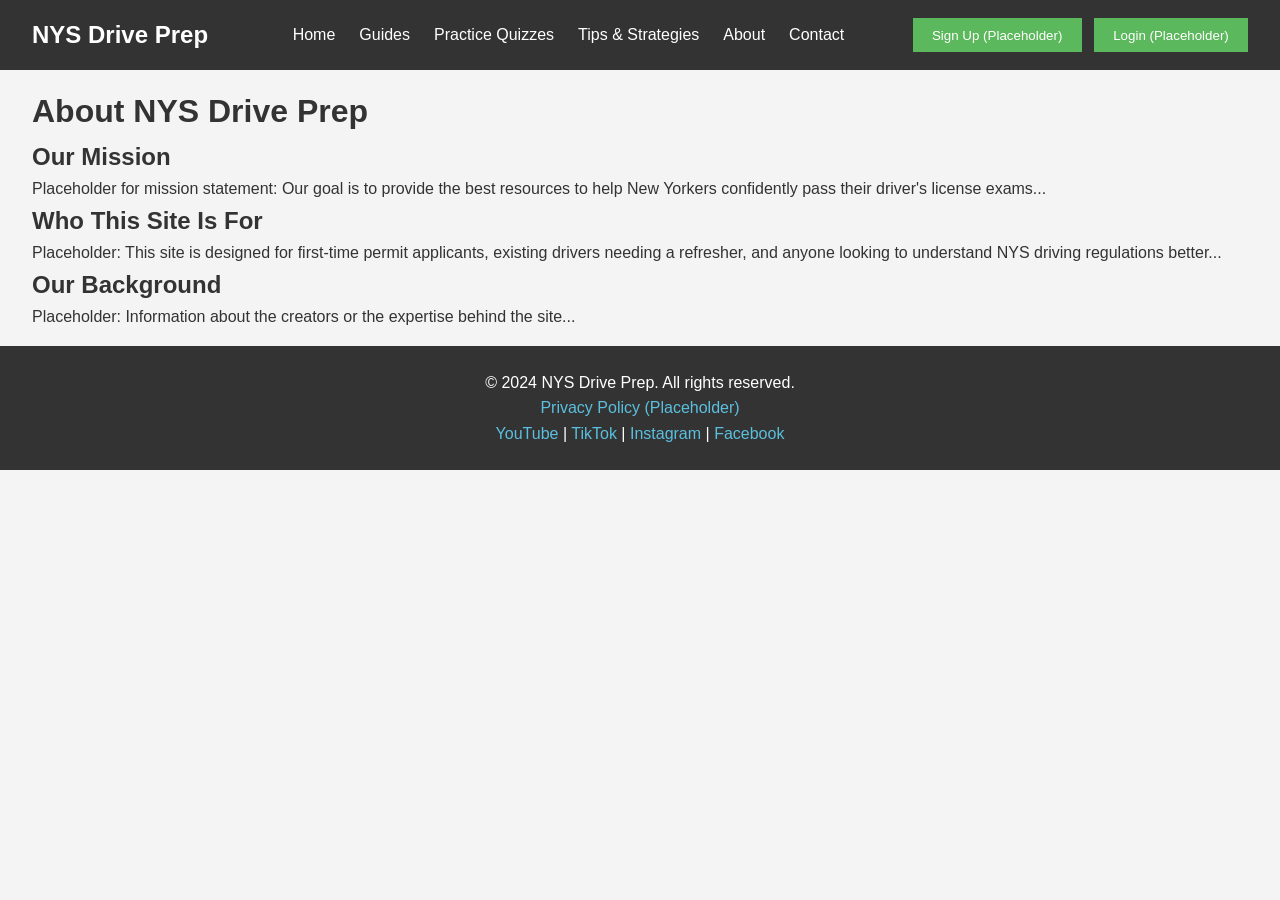
==== pages/about.html @ 4843e449 "Jules was unable to complete the task in time. Please review the work done so far and provide feedba" ====
<!DOCTYPE html>
<html lang="en">
<head>
    <meta charset="UTF-8">
    <meta name="viewport" content="width=device-width, initial-scale=1.0">
    <title>About NYS Drive Prep | Our Mission</title>
    <meta name="description" content="Learn about NYS Drive Prep's mission to help aspiring drivers in New York State pass their license exams with comprehensive guides and practice tools.">
    <meta name="keywords" content="about NYS Drive Prep, NYS driver education, New York DMV test help, mission NYS Drive Prep">
    <link rel="canonical" href="https://yourdomain.com/pages/about.html">
    <!-- Open Graph Tags -->
    <meta property="og:title" content="About NYS Drive Prep | Our Mission">
    <meta property="og:description" content="Learn about NYS Drive Prep's mission to help aspiring drivers in New York State pass their license exams with comprehensive guides and practice tools.">
    <meta property="og:type" content="website">
    <meta property="og:url" content="https://yourdomain.com/pages/about.html">
    <meta property="og:image" content="https://yourdomain.com/img/og-about.jpg">
    <!-- Twitter Card Tags -->
    <meta name="twitter:card" content="summary_large_image">
    <meta name="twitter:title" content="About NYS Drive Prep | Our Mission">
    <meta name="twitter:description" content="Learn about NYS Drive Prep's mission to help aspiring drivers in New York State pass their license exams with comprehensive guides and practice tools.">
    <meta name="twitter:image" content="https://yourdomain.com/img/og-about.jpg">
    <link rel="stylesheet" href="../css/style.css">
</head>
<body>
    <header>
        <div class="logo">NYS Drive Prep</div>
        <nav>
            <ul>
                <li><a href="../index.html">Home</a></li>
                <li><a href="guidebook.html">Guides</a></li>
                <li><a href="mcq.html">Practice Quizzes</a></li>
                <li><a href="tips.html">Tips & Strategies</a></li>
                <li><a href="about.html">About</a></li>
                <li><a href="contact.html">Contact</a></li>
            </ul>
        </nav>
        <div class="cta-buttons">
            <button>Sign Up (Placeholder)</button>
            <button>Login (Placeholder)</button>
        </div>
    </header>

    <main>
        <h1>About NYS Drive Prep</h1>
        <section id="mission">
            <h2>Our Mission</h2>
            <p>Placeholder for mission statement: Our goal is to provide the best resources to help New Yorkers confidently pass their driver's license exams...</p>
        </section>
        <section id="who-for">
            <h2>Who This Site Is For</h2>
            <p>Placeholder: This site is designed for first-time permit applicants, existing drivers needing a refresher, and anyone looking to understand NYS driving regulations better...</p>
        </section>
        <section id="our-background">
            <h2>Our Background</h2>
            <p>Placeholder: Information about the creators or the expertise behind the site...</p>
        </section>
    </main>

    <footer>
        <p>&copy; 2024 NYS Drive Prep. All rights reserved.</p>
        <p><a href="privacy.html">Privacy Policy (Placeholder)</a></p>
        <div class="social-icons">
            <a href="#">YouTube</a> | <a href="#">TikTok</a> | <a href="#">Instagram</a> | <a href="#">Facebook</a>
        </div>
    </footer>

    <script src="../js/main.js" defer></script>
</body>
</html>
---- css/style.css ----
* {
    margin: 0;
    padding: 0;
    box-sizing: border-box;
}

body {
    font-family: Arial, Helvetica, sans-serif;
    line-height: 1.6;
    color: #333;
    background-color: #f4f4f4;
}

/* Header Styling */
header {
    display: flex;
    justify-content: space-between;
    align-items: center;
    padding: 1rem 2rem;
    background-color: #333;
    color: #fff;
}

.logo {
    font-size: 1.5rem;
    font-weight: bold;
}

nav ul {
    list-style: none;
    display: flex;
}

nav ul li {
    margin-left: 1rem;
}

nav ul li a {
    text-decoration: none;
    color: #fff;
}

.cta-buttons button {
    padding: 0.5rem 1rem;
    margin-left: 0.5rem;
    background-color: #5cb85c;
    color: white;
    border: none;
    cursor: pointer;
}

.cta-buttons button:hover {
    background-color: #4cae4c;
}

/* Main Content Styling */
main {
    padding: 1rem 2rem;
}

#hero {
    text-align: center;
    padding: 2rem 0;
    background-color: #fff;
    margin-bottom: 1rem;
}

#hero h1 {
    font-size: 2.5rem;
    margin-bottom: 0.5rem;
}

#features {
    padding: 2rem 0;
}

#features h2 {
    text-align: center;
    margin-bottom: 1.5rem;
    font-size: 2rem;
}

#features { /* Applying flex properties directly to the section */
    display: flex;
    flex-wrap: wrap;
    justify-content: space-around;
    padding: 2rem 0; /* Retain padding */
}

.feature-item {
    border: 1px solid #ddd;
    padding: 1.5rem;
    margin-bottom: 1rem;
    text-align: center;
    background-color: #fff;
    width: 100%; /* Default for mobile */
}

.feature-item h3 {
    margin-bottom: 0.5rem;
    font-size: 1.25rem;
}

.feature-item a {
    display: inline-block;
    margin-top: 0.5rem;
    padding: 0.5rem 1rem;
    background-color: #5bc0de;
    color: white;
    text-decoration: none;
    border-radius: 4px;
}

.feature-item a:hover {
    background-color: #46b8da;
}

/* Footer Styling */
footer {
    text-align: center;
    padding: 1.5rem 2rem;
    background-color: #333;
    color: #fff;
}

footer a {
    color: #5bc0de; /* Light blue for contrast and visibility */
    text-decoration: none;
}

footer a:hover {
    text-decoration: underline;
}

/* Basic Responsiveness */
@media (min-width: 768px) {
    nav ul li {
        margin-left: 1.5rem;
    }

    .cta-buttons button {
        padding: 0.6rem 1.2rem;
    }

    #hero h1 {
        font-size: 3rem;
    }

    /* Arrange feature items side-by-side on larger screens */
    .feature-item {
        width: 48%; /* Two items per row with a small gap */
    }
}

@media (min-width: 1024px) {
    .feature-item {
        width: 23%; /* Four items per row for larger screens */
    }
}
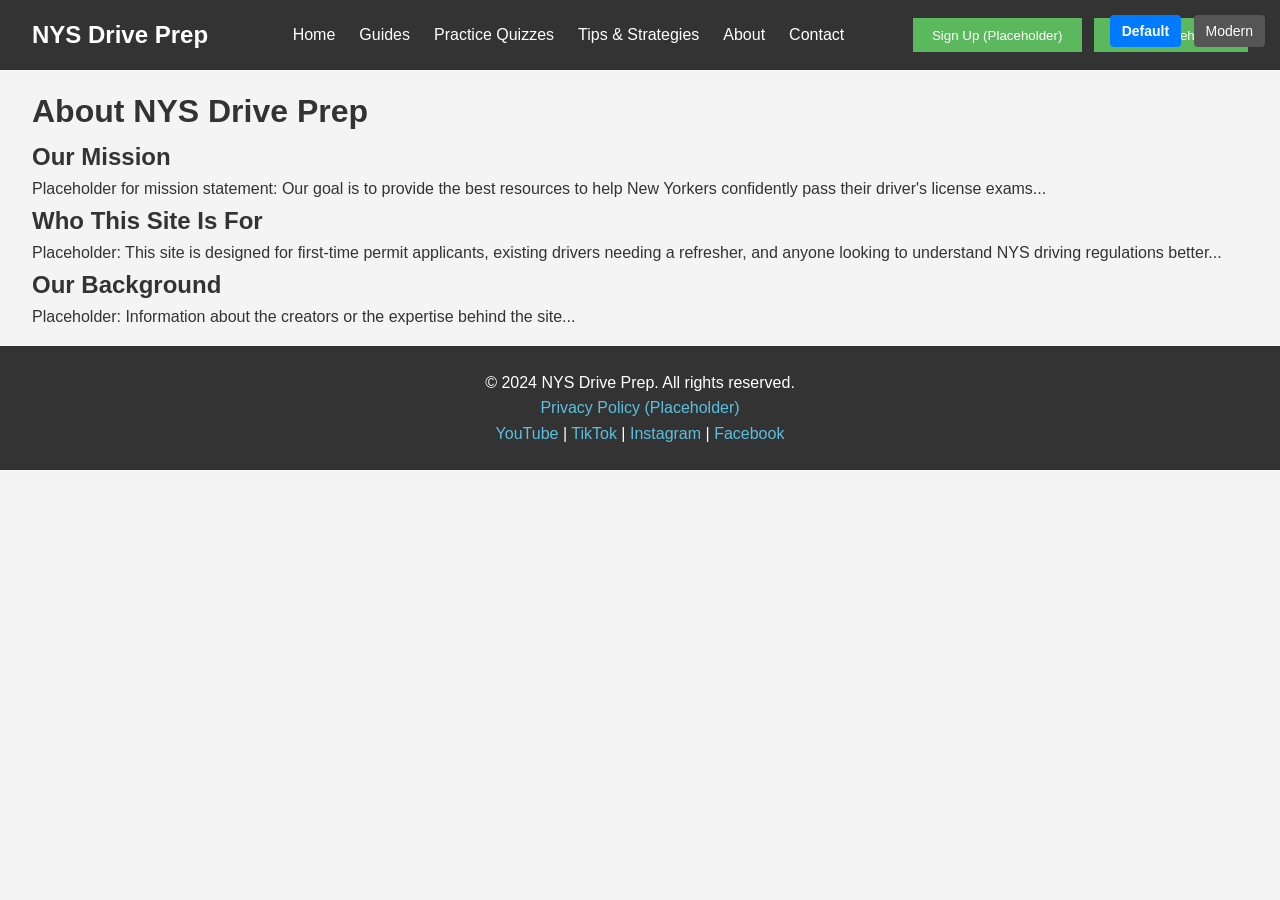
==== commit 445797ce: "Jules was unable to complete the task in time. Please review the work done so far and provide feedba" ====
--- a/pages/about.html
+++ b/pages/about.html
@@ -33,6 +33,10 @@
                 <li><a href="contact.html">Contact</a></li>
             </ul>
         </nav>
+        <div id="theme-switcher">
+          <button data-theme="theme-style-1" class="theme-button">Default</button>
+          <button data-theme="theme-style-2" class="theme-button">Modern</button>
+        </div>
         <div class="cta-buttons">
             <button>Sign Up (Placeholder)</button>
             <button>Login (Placeholder)</button>
@@ -59,7 +63,10 @@
         <p>&copy; 2024 NYS Drive Prep. All rights reserved.</p>
         <p><a href="privacy.html">Privacy Policy (Placeholder)</a></p>
         <div class="social-icons">
-            <a href="#">YouTube</a> | <a href="#">TikTok</a> | <a href="#">Instagram</a> | <a href="#">Facebook</a>
+            <a href="https://www.youtube.com/YourChannel" target="_blank" rel="noopener noreferrer">YouTube</a> |
+            <a href="https://www.tiktok.com/@YourProfile" target="_blank" rel="noopener noreferrer">TikTok</a> |
+            <a href="https://www.instagram.com/YourProfile" target="_blank" rel="noopener noreferrer">Instagram</a> |
+            <a href="https://www.facebook.com/YourPage" target="_blank" rel="noopener noreferrer">Facebook</a>
         </div>
     </footer>
 
--- a/css/style.css
+++ b/css/style.css
@@ -16,9 +16,10 @@
     display: flex;
     justify-content: space-between;
     align-items: center;
-    padding: 1rem 2rem;
+    padding: 1rem 2rem; /* Existing padding */
     background-color: #333;
     color: #fff;
+    position: relative; /* For absolute positioning of theme switcher */
 }
 
 .logo {
@@ -87,6 +88,7 @@
     padding: 2rem 0; /* Retain padding */
 }
 
+/* This is a generic feature item, might not need card theming directly, but good to review */
 .feature-item {
     border: 1px solid #ddd;
     padding: 1.5rem;
@@ -146,14 +148,459 @@
         font-size: 3rem;
     }
 
-    /* Arrange feature items side-by-side on larger screens */
-    .feature-item {
-        width: 48%; /* Two items per row with a small gap */
+    .feature-item { /* Review if this needs .card and theming */
+        width: 48%;
     }
 }
 
 @media (min-width: 1024px) {
-    .feature-item {
-        width: 23%; /* Four items per row for larger screens */
+    .feature-item { /* Review if this needs .card and theming */
+        width: 23%;
     }
 }
+
+/* --- Theme Style 1: Default Card Styles --- */
+.theme-style-1 .chapter-card {
+    border: 1px solid #ccc;
+    border-radius: 8px;
+    padding: 1.5rem;
+    background-color: #fff;
+    box-shadow: 0 2px 5px rgba(0,0,0,0.1);
+    flex-basis: 300px;
+    flex-grow: 1;
+    max-width: 400px;
+    display: flex;
+    flex-direction: column;
+}
+
+.theme-style-1 .chapter-card h3 {
+    font-size: 1.5rem;
+    color: #333;
+    margin-bottom: 0.75rem;
+}
+
+.theme-style-1 .chapter-card p {
+    font-size: 1rem;
+    line-height: 1.5;
+    color: #555;
+    margin-bottom: 1rem;
+    flex-grow: 1;
+}
+
+.theme-style-1 .chapter-card a {
+    display: inline-block;
+    padding: 0.6rem 1rem;
+    background-color: #007bff;
+    color: white;
+    text-decoration: none;
+    border-radius: 4px;
+    text-align: center;
+    margin-top: auto;
+}
+
+.theme-style-1 .chapter-card a:hover {
+    background-color: #0056b3;
+}
+
+.theme-style-1 .quiz-option-card {
+    border: 1px solid #ddd;
+    border-radius: 8px;
+    padding: 1.5rem;
+    background-color: #fff;
+    box-shadow: 0 2px 5px rgba(0,0,0,0.05);
+    flex-basis: 320px;
+    flex-grow: 1;
+    max-width: 450px;
+    cursor: pointer;
+    transition: box-shadow 0.3s ease;
+}
+
+.theme-style-1 .quiz-option-card:hover {
+    box-shadow: 0 4px 10px rgba(0,0,0,0.1);
+}
+
+.theme-style-1 .quiz-option-card h3 {
+    font-size: 1.4rem;
+    color: #0056b3;
+    margin-bottom: 0.5rem;
+}
+
+.theme-style-1 .quiz-option-card p {
+    font-size: 0.9rem;
+    color: #666;
+}
+
+.theme-style-1 .video-card {
+    border: 1px solid #ddd;
+    border-radius: 8px;
+    padding: 1rem;
+    background-color: #f9f9f9;
+    box-shadow: 0 2px 5px rgba(0,0,0,0.1);
+    flex-basis: 400px;
+    max-width: 500px;
+    flex-grow: 1;
+}
+
+.theme-style-1 .video-card h3 {
+    font-size: 1.3rem;
+    color: #333;
+    margin-bottom: 0.75rem;
+    text-align: center;
+}
+
+.theme-style-1 .tip-article {
+    border: 1px solid #e0e0e0;
+    border-radius: 8px;
+    padding: 1.5rem;
+    background-color: #ffffff;
+    box-shadow: 0 3px 8px rgba(0,0,0,0.08);
+    flex-basis: 360px;
+    flex-grow: 1;
+    max-width: 450px;
+    display: flex;
+    flex-direction: column;
+    transition: box-shadow 0.3s ease-in-out;
+}
+
+.theme-style-1 .tip-article:hover {
+    box-shadow: 0 5px 15px rgba(0,0,0,0.12);
+}
+
+.theme-style-1 .tip-article h2 {
+    font-size: 1.6rem;
+    color: #2c3e50;
+    margin-bottom: 0.75rem;
+}
+
+.theme-style-1 .tip-article p {
+    font-size: 1rem;
+    line-height: 1.6;
+    color: #34495e;
+    margin-bottom: 1rem;
+    flex-grow: 1;
+}
+
+.theme-style-1 .tip-article p:last-of-type {
+    flex-grow: 0;
+    margin-bottom: 0;
+}
+
+.theme-style-1 .tip-article a.read-more-link {
+    display: inline-block;
+    padding: 0.5rem 1rem;
+    background-color: #3498db;
+    color: white;
+    text-decoration: none;
+    border-radius: 4px;
+    text-align: center;
+    margin-top: auto;
+    transition: background-color 0.2s ease;
+}
+
+.theme-style-1 .tip-article a.read-more-link:hover {
+    background-color: #2980b9;
+}
+
+/* Responsive iframe container for Theme Style 1 */
+.theme-style-1 .responsive-iframe-container {
+    position: relative;
+    overflow: hidden;
+    width: 100%;
+    padding-top: 56.25%; /* 16:9 Aspect Ratio */
+}
+
+.theme-style-1 .responsive-iframe-container iframe {
+    position: absolute;
+    top: 0;
+    left: 0;
+    bottom: 0;
+    right: 0;
+    width: 100%;
+    height: 100%;
+    border: none;
+}
+
+/* Styling for Lesson-Specific Media in Guidebook Chapter Cards for Theme Style 1 */
+.theme-style-1 .lesson-media-section {
+    margin-top: 1.5rem;
+    padding-top: 1rem;
+    border-top: 1px solid #eee;
+}
+
+.theme-style-1 .lesson-media-item {
+    margin-bottom: 1rem;
+}
+
+.theme-style-1 .lesson-media-item h4 {
+    font-size: 1.1rem;
+    color: #444;
+    margin-bottom: 0.5rem;
+}
+
+.theme-style-1 .lesson-media-item audio {
+    width: 100%;
+    margin-top: 0.5rem;
+}
+
+.theme-style-1 .chapter-card a.main-audio-link + .lesson-media-section {
+    margin-top: 1rem;
+}
+.theme-style-1 .chapter-card a.main-audio-link {
+    margin-bottom: 0.5rem;
+}
+
+
+/* Card containers - these are layout and generally theme-agnostic */
+#guidebook-chapters-container,
+#quiz-options-container,
+#youtube-container,
+#tips-main-container {
+    display: flex;
+    flex-wrap: wrap;
+    gap: 20px;
+    justify-content: center;
+    padding: 20px 0;
+}
+
+#tips-main-container > h1,
+#tips-main-container > p.page-intro {
+    width: 100%;
+    text-align: center;
+    margin-bottom: 1rem;
+}
+#tips-main-container > p.page-intro {
+    margin-bottom: 1.5rem;
+    font-size: 1.1rem;
+    color: #555;
+}
+
+
+/* MCQ Quiz Interface - generally theme-agnostic for now, can be themed later if needed */
+#quiz-interface {
+    padding: 20px;
+    background-color: #fff; /* This might be themed if it's considered a "card" like container */
+    border-radius: 8px;
+    box-shadow: 0 2px 10px rgba(0,0,0,0.1);
+    margin-top: 20px;
+}
+/* ... other MCQ interface styles ... */
+#quiz-interface h2 {
+    font-size: 1.8rem;
+    color: #333;
+    margin-bottom: 1rem;
+    text-align: center;
+}
+
+#question-text {
+    font-size: 1.2rem;
+    margin-bottom: 1.5rem;
+    color: #333;
+}
+
+#options-container {
+    display: grid;
+    grid-template-columns: 1fr; /* Stack options by default */
+    gap: 10px;
+    margin-bottom: 1.5rem;
+}
+
+#options-container button.option-btn {
+    display: block;
+    width: 100%;
+    padding: 0.8rem 1rem;
+    font-size: 1rem;
+    text-align: left;
+    background-color: #f0f0f0;
+    border: 1px solid #ddd;
+    border-radius: 4px;
+    cursor: pointer;
+    transition: background-color 0.2s ease, border-color 0.2s ease;
+}
+
+#options-container button.option-btn:hover {
+    background-color: #e9e9e9;
+    border-color: #ccc;
+}
+
+#options-container button.option-btn.selected {
+    background-color: #cce5ff;
+    border-color: #007bff;
+}
+
+#options-container button.option-btn.correct-answer {
+    background-color: #d4edda;
+    border-color: #c3e6cb;
+    color: #155724;
+}
+
+#submit-answer-btn, #next-question-btn {
+    display: block;
+    padding: 0.8rem 1.5rem;
+    font-size: 1rem;
+    color: #fff;
+    background-color: #007bff;
+    border: none;
+    border-radius: 4px;
+    cursor: pointer;
+    margin: 10px auto 0;
+}
+
+#submit-answer-btn:disabled {
+    background-color: #aaa;
+    cursor: not-allowed;
+}
+
+#submit-answer-btn:hover:not(:disabled), #next-question-btn:hover {
+    background-color: #0056b3;
+}
+
+#feedback-container {
+    padding: 1rem;
+    margin-top: 1rem;
+    border-radius: 4px;
+    font-size: 1rem;
+}
+
+#feedback-container.correct {
+    background-color: #d4edda;
+    color: #155724;
+    border: 1px solid #c3e6cb;
+}
+
+#feedback-container.incorrect {
+    background-color: #f8d7da;
+    color: #721c24;
+    border: 1px solid #f5c6cb;
+}
+
+#score-container {
+    margin-top: 1rem;
+    font-size: 1.1rem;
+    font-weight: bold;
+    text-align: right;
+}
+
+@media (min-width: 768px) {
+    #options-container {
+        grid-template-columns: repeat(auto-fit, minmax(250px, 1fr));
+    }
+}
+
+/* Homepage YouTube Section - container is theme-agnostic */
+#youtube-highlights {
+    padding: 2rem 0;
+    background-color: #fff;
+    margin-top: 1rem;
+}
+
+#youtube-highlights h2 {
+    text-align: center;
+    margin-bottom: 1.5rem;
+    font-size: 2rem;
+    color: #333;
+}
+
+
+/* --- Theme Style 2: Modern Card --- */
+.theme-style-2 .card {
+  background-color: #f8f9fa;
+  border: 1px solid #e9ecef;
+  border-radius: 8px;
+  box-shadow: 0 4px 12px rgba(0, 0, 0, 0.08);
+  padding: 20px;
+  transition: transform 0.2s ease-in-out, box-shadow 0.2s ease-in-out;
+  display: flex;
+  flex-direction: column;
+  height: 100%;
+}
+
+.theme-style-2 .card:hover {
+  transform: translateY(-5px);
+  box-shadow: 0 6px 16px rgba(0, 0, 0, 0.12);
+}
+
+.theme-style-2 .card h2,
+.theme-style-2 .card h3 {
+  font-family: 'Helvetica Neue', Helvetica, Arial, sans-serif;
+  color: #343a40;
+  margin-top: 0;
+  margin-bottom: 15px;
+}
+
+.theme-style-2 .card p {
+  font-family: 'Helvetica Neue', Helvetica, Arial, sans-serif;
+  color: #495057;
+  line-height: 1.6;
+  flex-grow: 1;
+}
+
+.theme-style-2 .card a {
+  color: #007bff;
+  text-decoration: none;
+}
+
+.theme-style-2 .card a:hover {
+  text-decoration: underline;
+}
+
+.theme-style-2 .quiz-option-card.card {
+    background-color: #ffffff;
+    cursor: pointer;
+}
+
+.theme-style-2 .quiz-option-card.card:hover {
+    background-color: #eef8ff;
+}
+
+.theme-style-2 .video-card.card .responsive-iframe-container {
+    position: relative;
+    overflow: hidden;
+    width: 100%;
+    padding-top: 56.25%;
+    margin-bottom: 15px;
+}
+
+.theme-style-2 .video-card.card iframe {
+    position: absolute;
+    top: 0;
+    left: 0;
+    bottom: 0;
+    right: 0;
+    width: 100%;
+    height: 100%;
+    border: none;
+}
+
+.theme-style-2 .card audio {
+    width: 100%;
+    margin-top: 10px;
+}
+
+/* Theme Switcher Styles */
+#theme-switcher {
+  position: absolute;
+  top: 15px;
+  right: 15px;
+  z-index: 1000;
+}
+
+.theme-button {
+  padding: 8px 12px;
+  margin-left: 8px;
+  border: none;
+  background-color: #555;
+  color: white;
+  cursor: pointer;
+  border-radius: 4px;
+  font-size: 14px;
+  transition: background-color 0.2s ease;
+}
+
+.theme-button:hover {
+  background-color: #777;
+}
+
+.theme-button.active {
+    background-color: #007bff;
+    font-weight: bold;
+}
